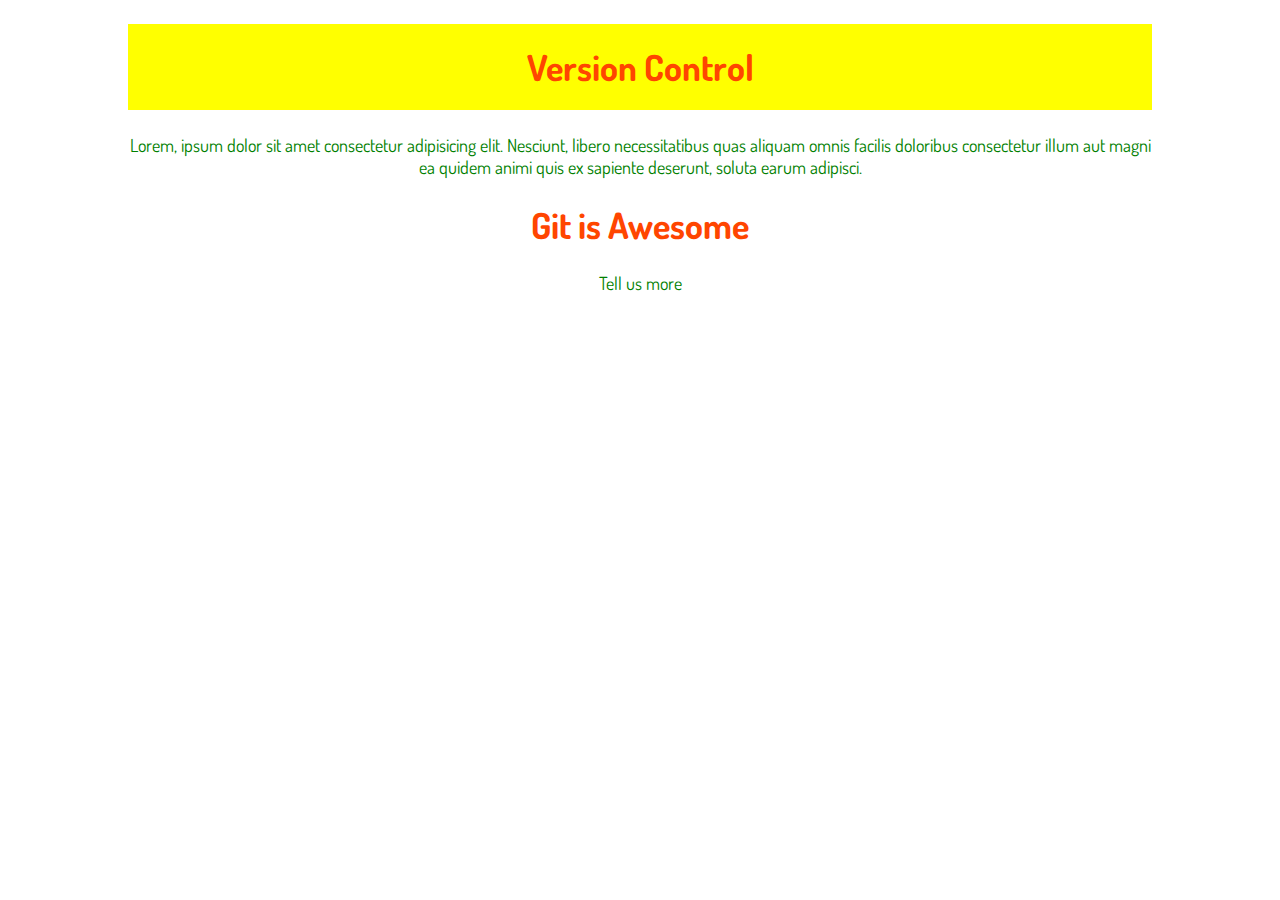
==== index.html @ 4f2b3223 "Merge branch 'main' into Emma" ====
<!DOCTYPE html>
<html lang="en">
  <head>
    <meta charset="UTF-8" />
    <meta name="viewport" content="width=device-width, initial-scale=1.0" />
    <link rel="stylesheet" href="./index.css">
    <title>Git</title>

    <link rel="preconnect" href="https://fonts.googleapis.com">
<link rel="preconnect" href="https://fonts.gstatic.com" crossorigin>
<link href="https://fonts.googleapis.com/css2?family=Didact+Gothic&family=Dosis:wght@200..800&family=IBM+Plex+Mono:ital,wght@0,100;0,200;0,300;0,400;0,500;0,600;0,700;1,100;1,200;1,300;1,400;1,500;1,600;1,700&family=JetBrains+Mono:ital,wght@0,100..800;1,100..800&display=swap" rel="stylesheet">
  </head>
  <body>
    <h1 class="main-heading">Version Control</h1>
    <p>
      Lorem, ipsum dolor sit amet consectetur adipisicing elit. Nesciunt, libero
      necessitatibus quas aliquam omnis facilis doloribus consectetur illum aut
      magni ea quidem animi quis ex sapiente deserunt, soluta earum adipisci.
    </p>

    <h1>Git is Awesome</h1>
    <p>Tell us more</p>
  </body>
</html>
---- index.css ----
h1{
    color: orangered;
}

body{
    font-size: 18px;
    width: 80%;
    padding: 0 20px 0 20px;
    margin: auto;
    text-align: center;
   font-family: "Dosis", sans-serif;
}

p{
    color: green;
}

.main-heading{
    background-color: yellow;
    text-align: center;
    padding: 20px;    
}
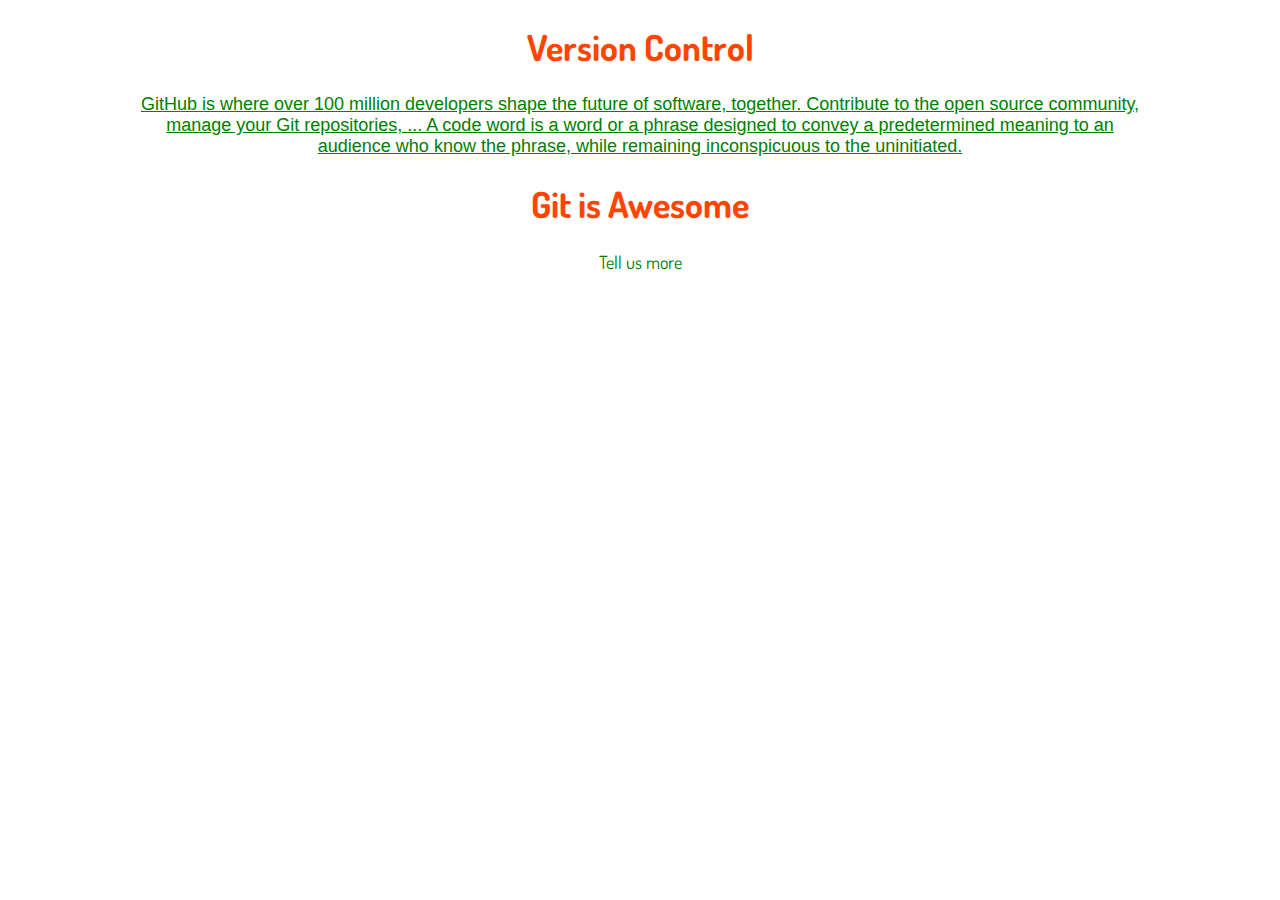
==== commit 66c7e12d: "Merge branch 'main' into Praise" ====
--- a/index.html
+++ b/index.html
@@ -12,10 +12,9 @@
   </head>
   <body>
     <h1 class="main-heading">Version Control</h1>
-    <p>
-      Lorem, ipsum dolor sit amet consectetur adipisicing elit. Nesciunt, libero
-      necessitatibus quas aliquam omnis facilis doloribus consectetur illum aut
-      magni ea quidem animi quis ex sapiente deserunt, soluta earum adipisci.
+    <p id="para1">
+      GitHub is where over 100 million developers shape the future of software, together. Contribute to the open source community, manage your Git repositories, ...
+      A code word is a word or a phrase designed to convey a predetermined meaning to an audience who know the phrase, while remaining inconspicuous to the uninitiated.
     </p>
 
     <h1>Git is Awesome</h1>
--- a/index.css
+++ b/index.css
@@ -14,6 +14,10 @@
 p{
     color: green;
 }
+#para1{
+    text-decoration: underline;
+    font-family: 'Lucida Sans', 'Lucida Sans Regular', 'Lucida Grande', 'Lucida Sans Unicode', Geneva, Verdana, sans-serif;
+    font-variant: unset;
 
 .main-heading{
     background-color: yellow;
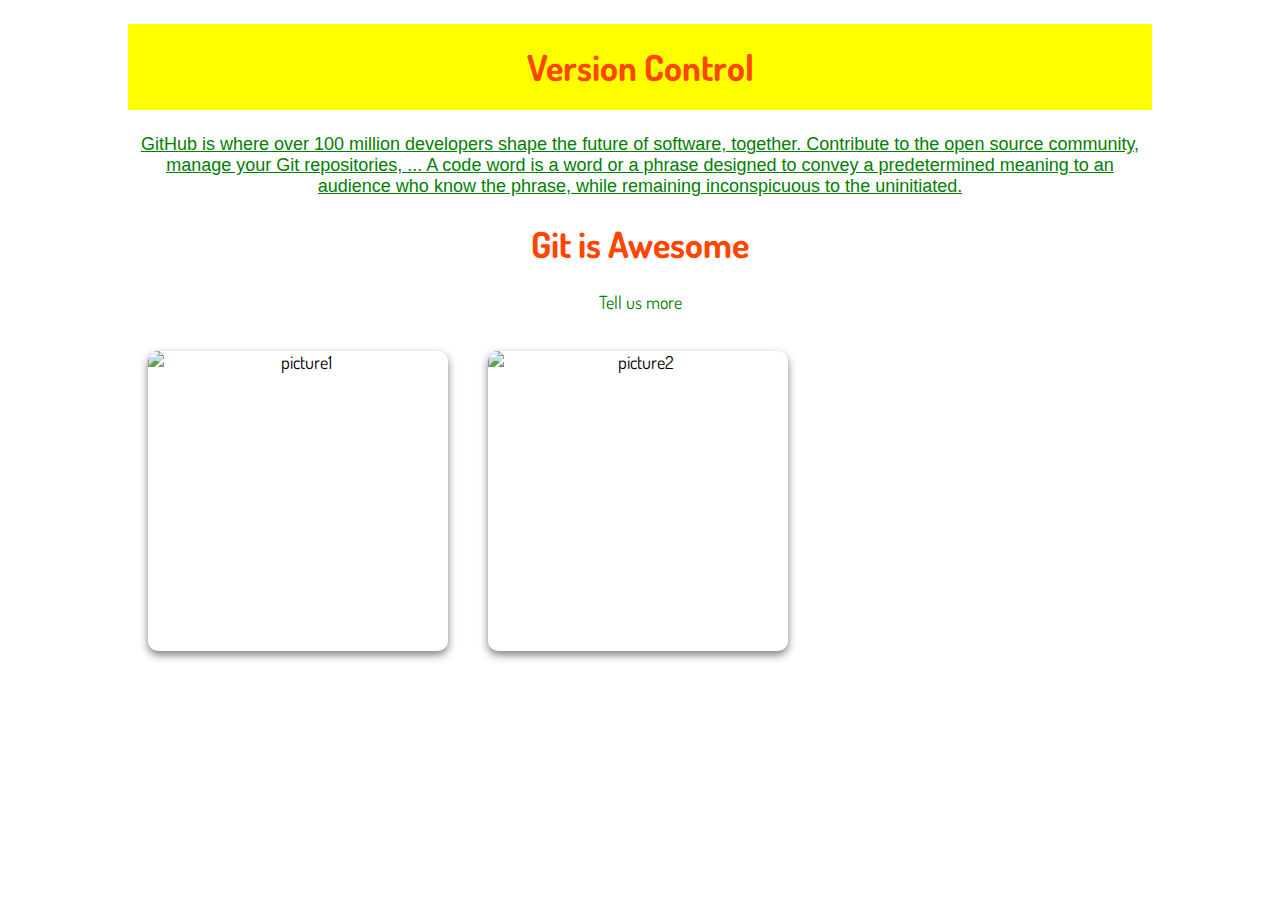
==== commit b70b3fc8: "Merge branch 'main' into Miriam" ====
--- a/index.html
+++ b/index.html
@@ -19,5 +19,10 @@
 
     <h1>Git is Awesome</h1>
     <p>Tell us more</p>
+    <div class="pics">
+      <img class="pic1"  src="https://images.unsplash.com/photo-1721742145342-9aff08c0b7f7?q=80&w=1887&auto=format&fit=crop&ixlib=rb-4.0.3&ixid=M3wxMjA3fDB8MHxwaG90by1wYWdlfHx8fGVufDB8fHx8fA%3D%3D" alt="picture1">
+      <img class="pic2" src="https://plus.unsplash.com/premium_photo-1722002219049-1c41e1a034c8?q=80&w=1848&auto=format&fit=crop&ixlib=rb-4.0.3&ixid=M3wxMjA3fDB8MHxwaG90by1wYWdlfHx8fGVufDB8fHx8fA%3D%3D" alt="picture2">
+    </div>
+    
   </body>
 </html>
--- a/index.css
+++ b/index.css
@@ -14,10 +14,33 @@
 p{
     color: green;
 }
+.pics{
+    display: flex;
+}
+
+.pic1{
+    width: 300px;
+    height: 300px;
+    display: flex;
+    margin: 20px;
+    border-radius: 10px;
+    box-shadow: 0 4px 8px rgba(0,0,0,.5);
+}
+
+.pic2{
+    width: 300px;
+    height: 300px;
+    display: flex;
+    margin: 20px;
+    border-radius: 10px;
+    box-shadow: 0 4px 8px rgba(0,0,0,.5);
+}
+
 #para1{
     text-decoration: underline;
     font-family: 'Lucida Sans', 'Lucida Sans Regular', 'Lucida Grande', 'Lucida Sans Unicode', Geneva, Verdana, sans-serif;
     font-variant: unset;
+}
 
 .main-heading{
     background-color: yellow;
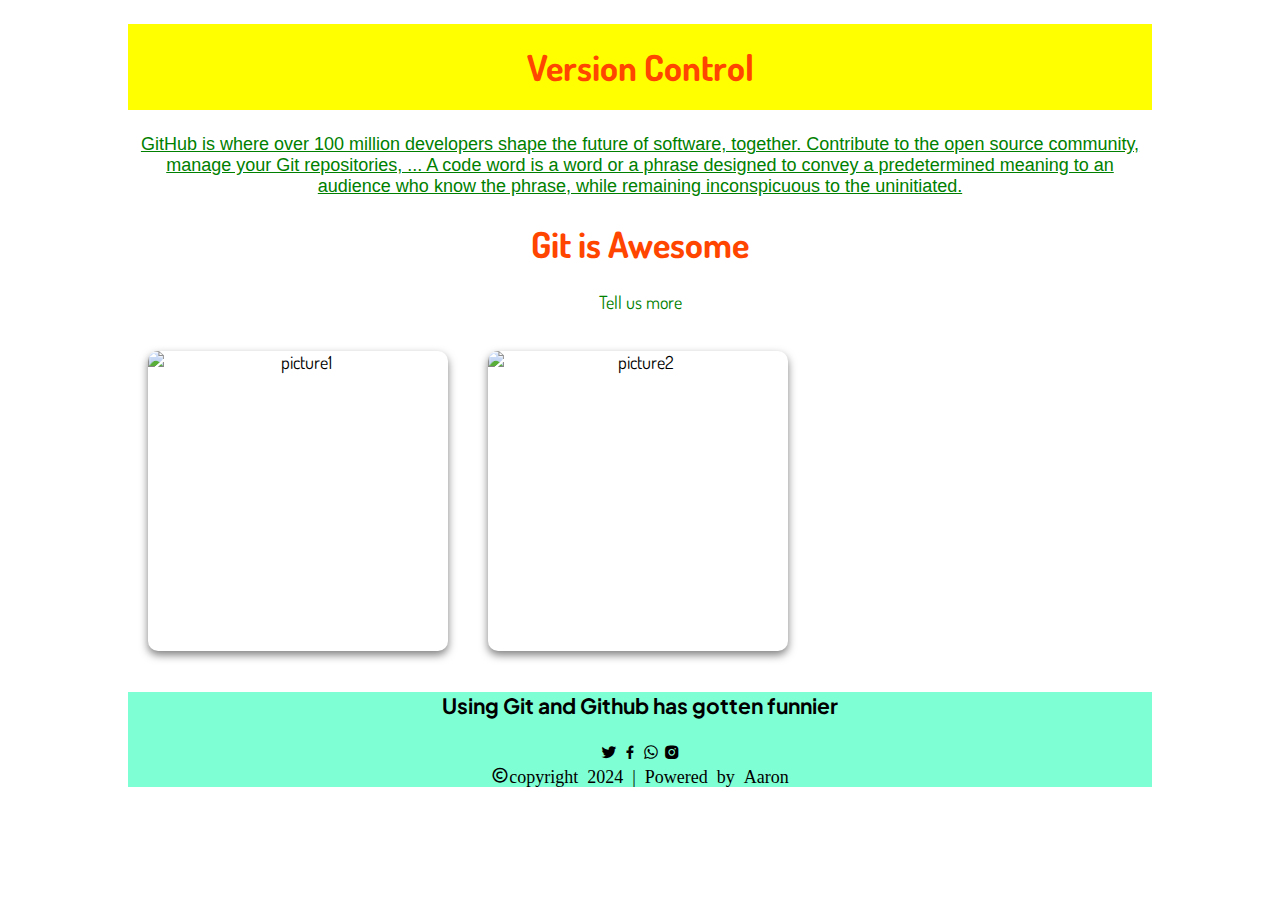
==== commit 0253602e: "Merge branch 'main' into Aaron" ====
--- a/index.html
+++ b/index.html
@@ -3,7 +3,13 @@
   <head>
     <meta charset="UTF-8" />
     <meta name="viewport" content="width=device-width, initial-scale=1.0" />
+    
     <link rel="stylesheet" href="./index.css">
+    <link rel="preconnect" href="https://fonts.googleapis.com">
+    <link rel="preconnect" href="https://fonts.gstatic.com" crossorigin>
+    <link href="https://fonts.googleapis.com/css2?family=Plus+Jakarta+Sans:ital,wght@0,200..800;1,200..800&display=swap" rel="stylesheet">
+    <link href='https://unpkg.com/boxicons@2.1.4/css/boxicons.min.css' rel='stylesheet'>
+
     <title>Git</title>
 
     <link rel="preconnect" href="https://fonts.googleapis.com">
@@ -19,10 +25,21 @@
 
     <h1>Git is Awesome</h1>
     <p>Tell us more</p>
+ 
     <div class="pics">
       <img class="pic1"  src="https://images.unsplash.com/photo-1721742145342-9aff08c0b7f7?q=80&w=1887&auto=format&fit=crop&ixlib=rb-4.0.3&ixid=M3wxMjA3fDB8MHxwaG90by1wYWdlfHx8fGVufDB8fHx8fA%3D%3D" alt="picture1">
       <img class="pic2" src="https://plus.unsplash.com/premium_photo-1722002219049-1c41e1a034c8?q=80&w=1848&auto=format&fit=crop&ixlib=rb-4.0.3&ixid=M3wxMjA3fDB8MHxwaG90by1wYWdlfHx8fGVufDB8fHx8fA%3D%3D" alt="picture2">
     </div>
+  <footer>
+      <h3>Using Git and Github has gotten funnier</h3>
+    
+        <i class='bx bxl-twitter'></i>
+        <i class='bx bxl-facebook'></i>
+        <i class='bx bxl-whatsapp'></i>
+        <i class='bx bxl-instagram-alt'></i>
+        <br>
+      <i class='bx bx-copyright'>copyright 2024 | Powered by Aaron</i>
+    </footer>
     
   </body>
 </html>
--- a/index.css
+++ b/index.css
@@ -13,6 +13,11 @@
 
 p{
     color: green;
+}
+
+footer{
+    font-family: Plus Jakarta Sans;
+    background-color: aquamarine;
 }
 .pics{
     display: flex;
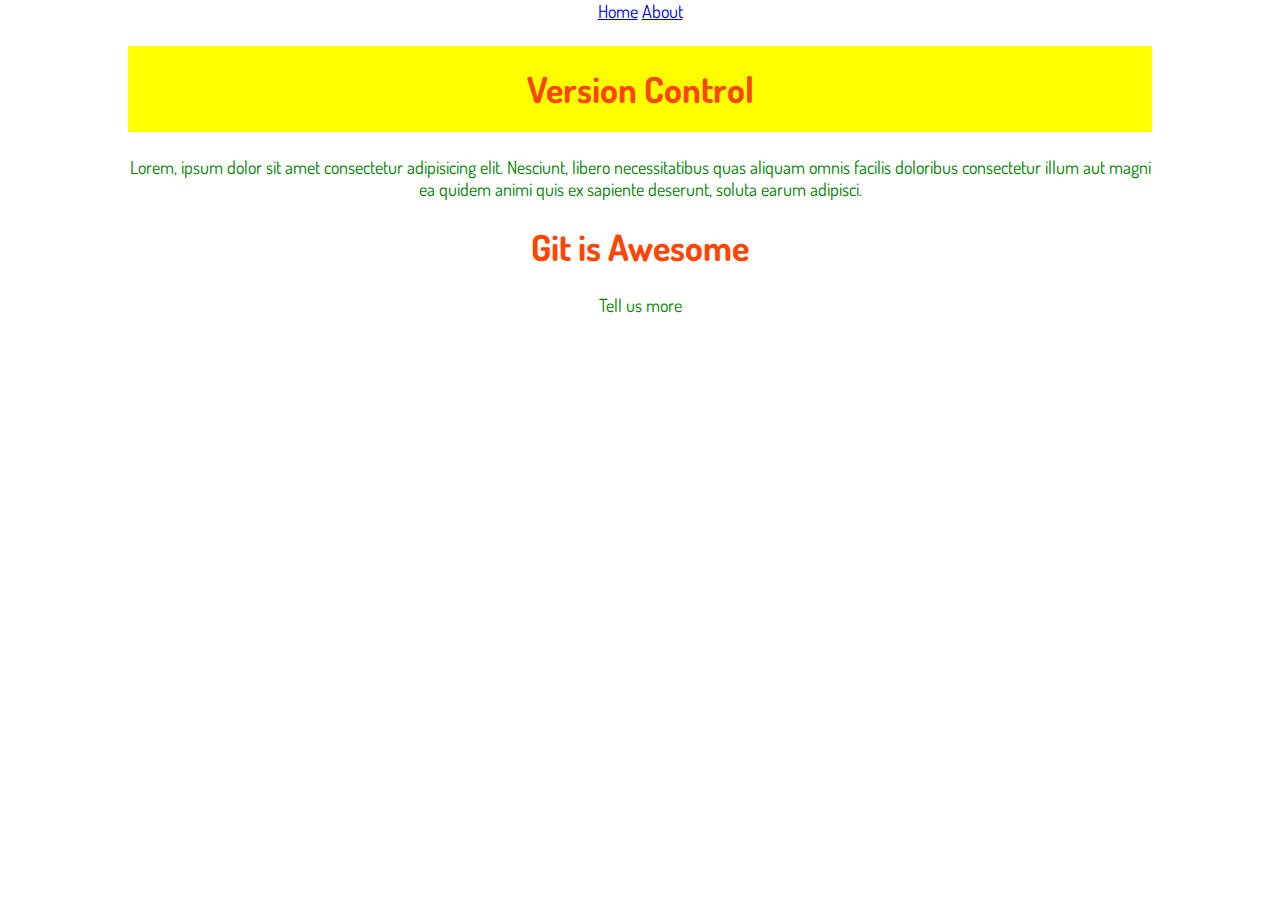
==== commit 62c77fbf: "change link for home page" ====
--- a/index.html
+++ b/index.html
@@ -3,13 +3,7 @@
   <head>
     <meta charset="UTF-8" />
     <meta name="viewport" content="width=device-width, initial-scale=1.0" />
-    
     <link rel="stylesheet" href="./index.css">
-    <link rel="preconnect" href="https://fonts.googleapis.com">
-    <link rel="preconnect" href="https://fonts.gstatic.com" crossorigin>
-    <link href="https://fonts.googleapis.com/css2?family=Plus+Jakarta+Sans:ital,wght@0,200..800;1,200..800&display=swap" rel="stylesheet">
-    <link href='https://unpkg.com/boxicons@2.1.4/css/boxicons.min.css' rel='stylesheet'>
-
     <title>Git</title>
 
     <link rel="preconnect" href="https://fonts.googleapis.com">
@@ -17,29 +11,20 @@
 <link href="https://fonts.googleapis.com/css2?family=Didact+Gothic&family=Dosis:wght@200..800&family=IBM+Plex+Mono:ital,wght@0,100;0,200;0,300;0,400;0,500;0,600;0,700;1,100;1,200;1,300;1,400;1,500;1,600;1,700&family=JetBrains+Mono:ital,wght@0,100..800;1,100..800&display=swap" rel="stylesheet">
   </head>
   <body>
+    <header class="header">
+      <nav class="navbar">
+        <a href="/">Home</a>
+        <a href="about.html">About</a>
+      </nav>
+    </header>
     <h1 class="main-heading">Version Control</h1>
-    <p id="para1">
-      GitHub is where over 100 million developers shape the future of software, together. Contribute to the open source community, manage your Git repositories, ...
-      A code word is a word or a phrase designed to convey a predetermined meaning to an audience who know the phrase, while remaining inconspicuous to the uninitiated.
+    <p>
+      Lorem, ipsum dolor sit amet consectetur adipisicing elit. Nesciunt, libero
+      necessitatibus quas aliquam omnis facilis doloribus consectetur illum aut
+      magni ea quidem animi quis ex sapiente deserunt, soluta earum adipisci.
     </p>
 
     <h1>Git is Awesome</h1>
     <p>Tell us more</p>
- 
-    <div class="pics">
-      <img class="pic1"  src="https://images.unsplash.com/photo-1721742145342-9aff08c0b7f7?q=80&w=1887&auto=format&fit=crop&ixlib=rb-4.0.3&ixid=M3wxMjA3fDB8MHxwaG90by1wYWdlfHx8fGVufDB8fHx8fA%3D%3D" alt="picture1">
-      <img class="pic2" src="https://plus.unsplash.com/premium_photo-1722002219049-1c41e1a034c8?q=80&w=1848&auto=format&fit=crop&ixlib=rb-4.0.3&ixid=M3wxMjA3fDB8MHxwaG90by1wYWdlfHx8fGVufDB8fHx8fA%3D%3D" alt="picture2">
-    </div>
-  <footer>
-      <h3>Using Git and Github has gotten funnier</h3>
-    
-        <i class='bx bxl-twitter'></i>
-        <i class='bx bxl-facebook'></i>
-        <i class='bx bxl-whatsapp'></i>
-        <i class='bx bxl-instagram-alt'></i>
-        <br>
-      <i class='bx bx-copyright'>copyright 2024 | Powered by Aaron</i>
-    </footer>
-    
   </body>
 </html>
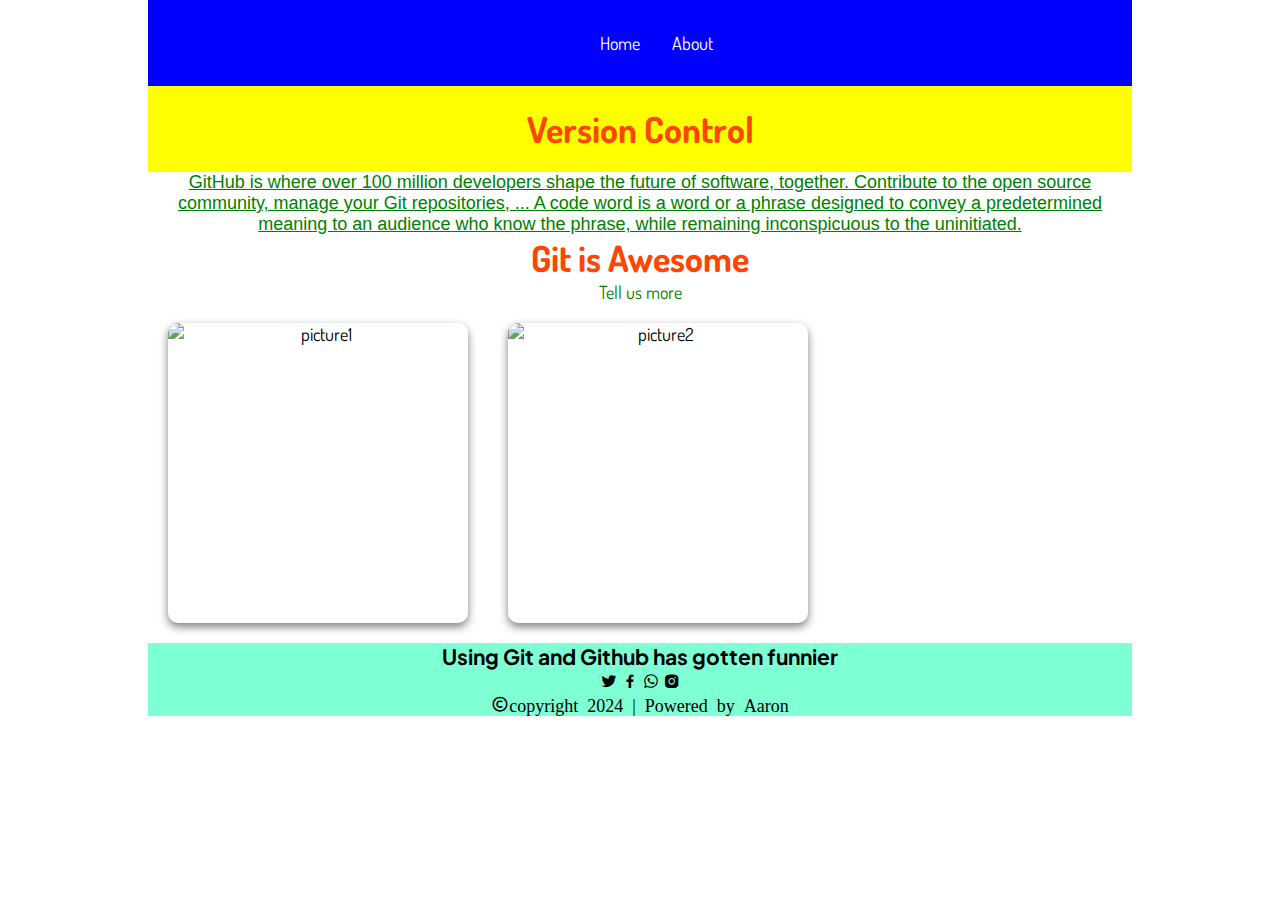
==== commit 3b86580b: "Merge pull request #9 from Roland-Sankara/Arnold" ====
--- a/index.html
+++ b/index.html
@@ -3,7 +3,13 @@
   <head>
     <meta charset="UTF-8" />
     <meta name="viewport" content="width=device-width, initial-scale=1.0" />
+    
     <link rel="stylesheet" href="./index.css">
+    <link rel="preconnect" href="https://fonts.googleapis.com">
+    <link rel="preconnect" href="https://fonts.gstatic.com" crossorigin>
+    <link href="https://fonts.googleapis.com/css2?family=Plus+Jakarta+Sans:ital,wght@0,200..800;1,200..800&display=swap" rel="stylesheet">
+    <link href='https://unpkg.com/boxicons@2.1.4/css/boxicons.min.css' rel='stylesheet'>
+
     <title>Git</title>
 
     <link rel="preconnect" href="https://fonts.googleapis.com">
@@ -18,13 +24,28 @@
       </nav>
     </header>
     <h1 class="main-heading">Version Control</h1>
-    <p>
-      Lorem, ipsum dolor sit amet consectetur adipisicing elit. Nesciunt, libero
-      necessitatibus quas aliquam omnis facilis doloribus consectetur illum aut
-      magni ea quidem animi quis ex sapiente deserunt, soluta earum adipisci.
+    <p id="para1">
+      GitHub is where over 100 million developers shape the future of software, together. Contribute to the open source community, manage your Git repositories, ...
+      A code word is a word or a phrase designed to convey a predetermined meaning to an audience who know the phrase, while remaining inconspicuous to the uninitiated.
     </p>
 
     <h1>Git is Awesome</h1>
     <p>Tell us more</p>
+ 
+    <div class="pics">
+      <img class="pic1"  src="https://images.unsplash.com/photo-1721742145342-9aff08c0b7f7?q=80&w=1887&auto=format&fit=crop&ixlib=rb-4.0.3&ixid=M3wxMjA3fDB8MHxwaG90by1wYWdlfHx8fGVufDB8fHx8fA%3D%3D" alt="picture1">
+      <img class="pic2" src="https://plus.unsplash.com/premium_photo-1722002219049-1c41e1a034c8?q=80&w=1848&auto=format&fit=crop&ixlib=rb-4.0.3&ixid=M3wxMjA3fDB8MHxwaG90by1wYWdlfHx8fGVufDB8fHx8fA%3D%3D" alt="picture2">
+    </div>
+  <footer>
+      <h3>Using Git and Github has gotten funnier</h3>
+    
+        <i class='bx bxl-twitter'></i>
+        <i class='bx bxl-facebook'></i>
+        <i class='bx bxl-whatsapp'></i>
+        <i class='bx bxl-instagram-alt'></i>
+        <br>
+      <i class='bx bx-copyright'>copyright 2024 | Powered by Aaron</i>
+    </footer>
+    
   </body>
 </html>
--- a/index.css
+++ b/index.css
@@ -1,3 +1,9 @@
+* {
+    margin: 0;
+    padding: 0;
+    box-sizing: border-box;
+}
+
 h1{
     color: orangered;
 }
@@ -9,6 +15,23 @@
     margin: auto;
     text-align: center;
    font-family: "Dosis", sans-serif;
+}
+
+.header {
+    background-color: blue;
+}
+
+.header .navbar {
+    display: flex;
+    justify-content: center;
+    align-items: center;
+    padding: 2rem;
+}
+
+.navbar a {
+    text-decoration: none;
+    color: white;
+    margin-left: 2rem;
 }
 
 p{
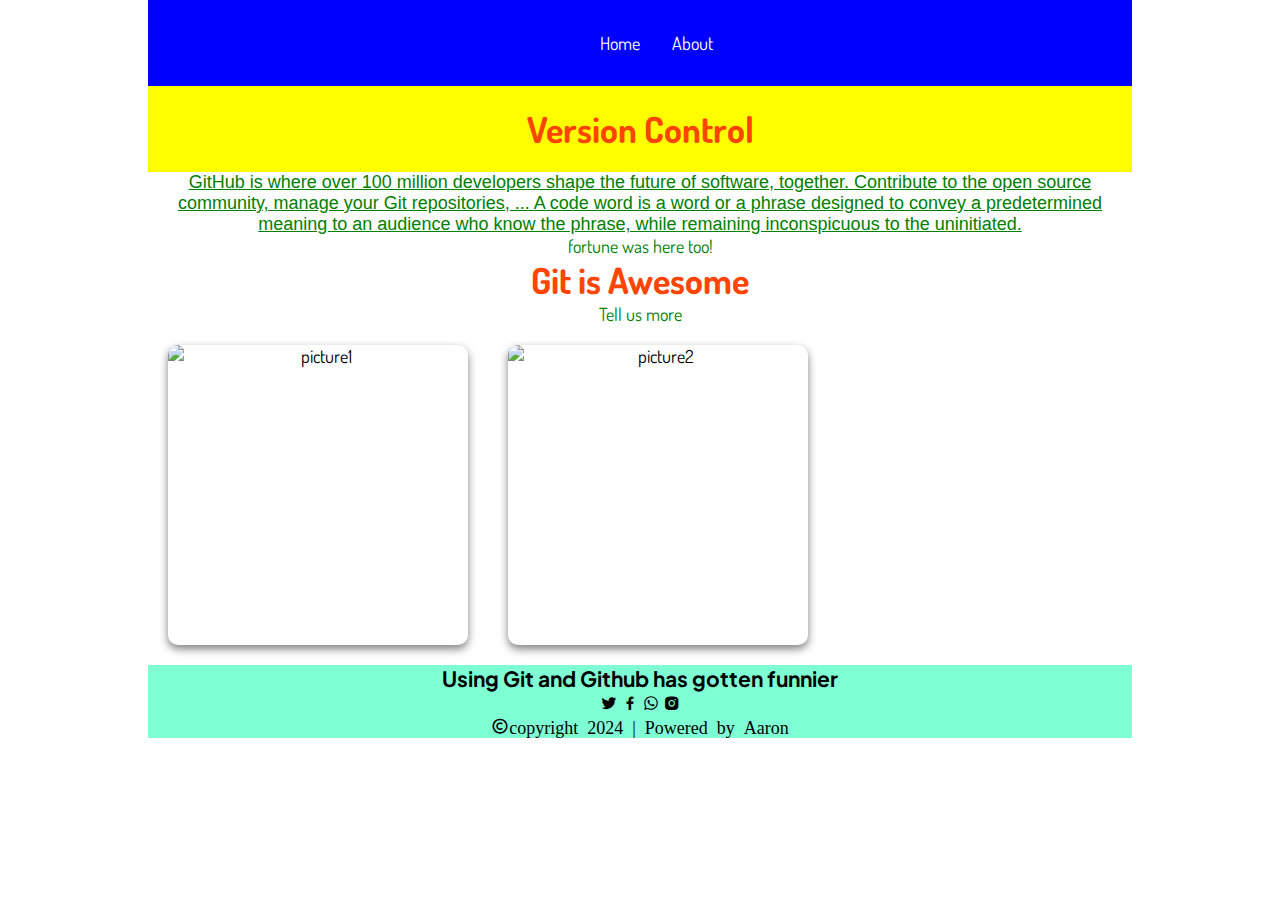
==== commit d988467e: "Merge pull request #10 from Roland-Sankara/fortune" ====
--- a/index.html
+++ b/index.html
@@ -28,6 +28,7 @@
       GitHub is where over 100 million developers shape the future of software, together. Contribute to the open source community, manage your Git repositories, ...
       A code word is a word or a phrase designed to convey a predetermined meaning to an audience who know the phrase, while remaining inconspicuous to the uninitiated.
     </p>
+    <p>fortune was here too!</p> 
 
     <h1>Git is Awesome</h1>
     <p>Tell us more</p>
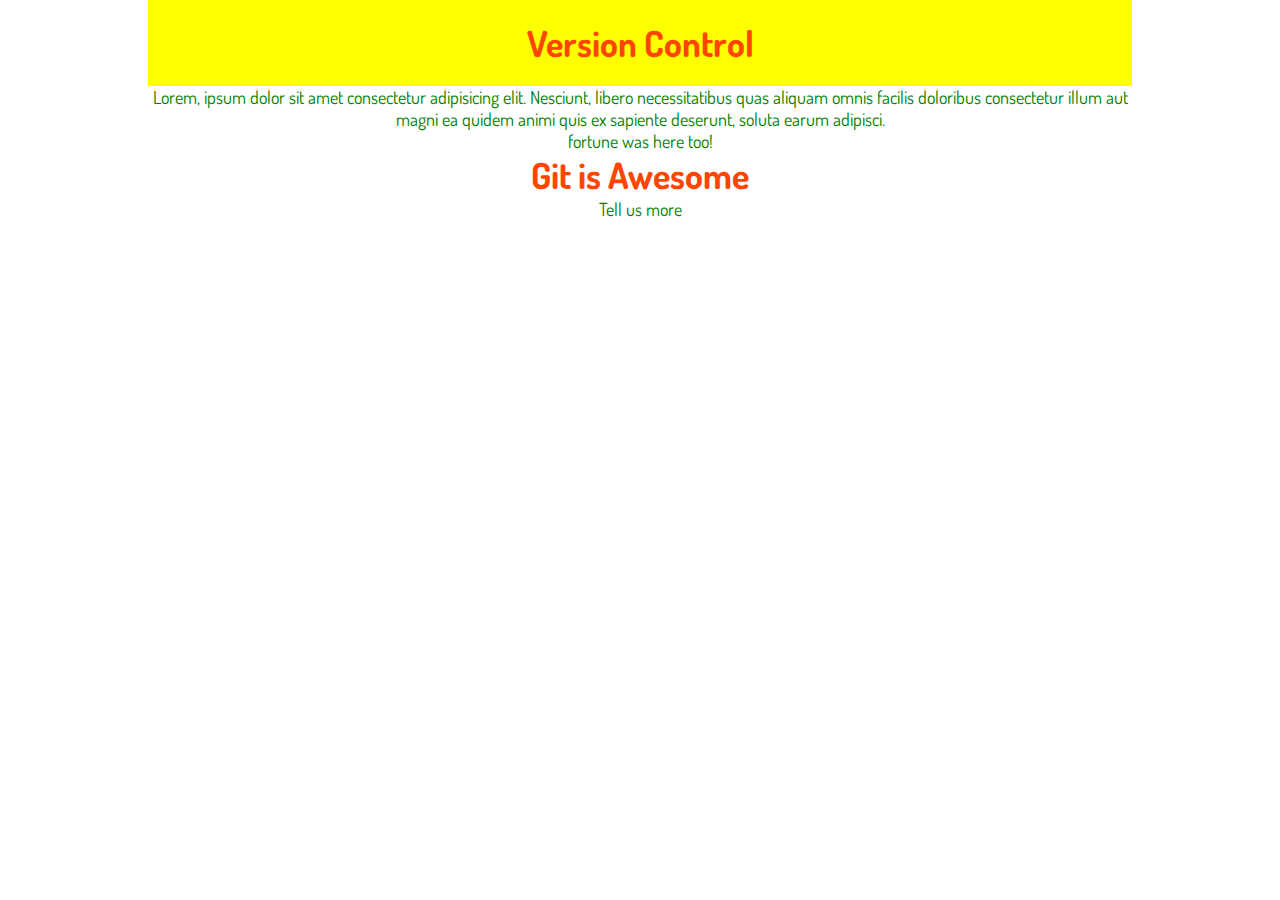
==== commit ec1756dc: "add paragraph" ====
--- a/index.html
+++ b/index.html
@@ -3,13 +3,7 @@
   <head>
     <meta charset="UTF-8" />
     <meta name="viewport" content="width=device-width, initial-scale=1.0" />
-    
     <link rel="stylesheet" href="./index.css">
-    <link rel="preconnect" href="https://fonts.googleapis.com">
-    <link rel="preconnect" href="https://fonts.gstatic.com" crossorigin>
-    <link href="https://fonts.googleapis.com/css2?family=Plus+Jakarta+Sans:ital,wght@0,200..800;1,200..800&display=swap" rel="stylesheet">
-    <link href='https://unpkg.com/boxicons@2.1.4/css/boxicons.min.css' rel='stylesheet'>
-
     <title>Git</title>
 
     <link rel="preconnect" href="https://fonts.googleapis.com">
@@ -17,36 +11,15 @@
 <link href="https://fonts.googleapis.com/css2?family=Didact+Gothic&family=Dosis:wght@200..800&family=IBM+Plex+Mono:ital,wght@0,100;0,200;0,300;0,400;0,500;0,600;0,700;1,100;1,200;1,300;1,400;1,500;1,600;1,700&family=JetBrains+Mono:ital,wght@0,100..800;1,100..800&display=swap" rel="stylesheet">
   </head>
   <body>
-    <header class="header">
-      <nav class="navbar">
-        <a href="/">Home</a>
-        <a href="about.html">About</a>
-      </nav>
-    </header>
     <h1 class="main-heading">Version Control</h1>
-    <p id="para1">
-      GitHub is where over 100 million developers shape the future of software, together. Contribute to the open source community, manage your Git repositories, ...
-      A code word is a word or a phrase designed to convey a predetermined meaning to an audience who know the phrase, while remaining inconspicuous to the uninitiated.
+    <p>
+      Lorem, ipsum dolor sit amet consectetur adipisicing elit. Nesciunt, libero
+      necessitatibus quas aliquam omnis facilis doloribus consectetur illum aut
+      magni ea quidem animi quis ex sapiente deserunt, soluta earum adipisci.
     </p>
     <p>fortune was here too!</p> 
 
     <h1>Git is Awesome</h1>
     <p>Tell us more</p>
- 
-    <div class="pics">
-      <img class="pic1"  src="https://images.unsplash.com/photo-1721742145342-9aff08c0b7f7?q=80&w=1887&auto=format&fit=crop&ixlib=rb-4.0.3&ixid=M3wxMjA3fDB8MHxwaG90by1wYWdlfHx8fGVufDB8fHx8fA%3D%3D" alt="picture1">
-      <img class="pic2" src="https://plus.unsplash.com/premium_photo-1722002219049-1c41e1a034c8?q=80&w=1848&auto=format&fit=crop&ixlib=rb-4.0.3&ixid=M3wxMjA3fDB8MHxwaG90by1wYWdlfHx8fGVufDB8fHx8fA%3D%3D" alt="picture2">
-    </div>
-  <footer>
-      <h3>Using Git and Github has gotten funnier</h3>
-    
-        <i class='bx bxl-twitter'></i>
-        <i class='bx bxl-facebook'></i>
-        <i class='bx bxl-whatsapp'></i>
-        <i class='bx bxl-instagram-alt'></i>
-        <br>
-      <i class='bx bx-copyright'>copyright 2024 | Powered by Aaron</i>
-    </footer>
-    
   </body>
 </html>
